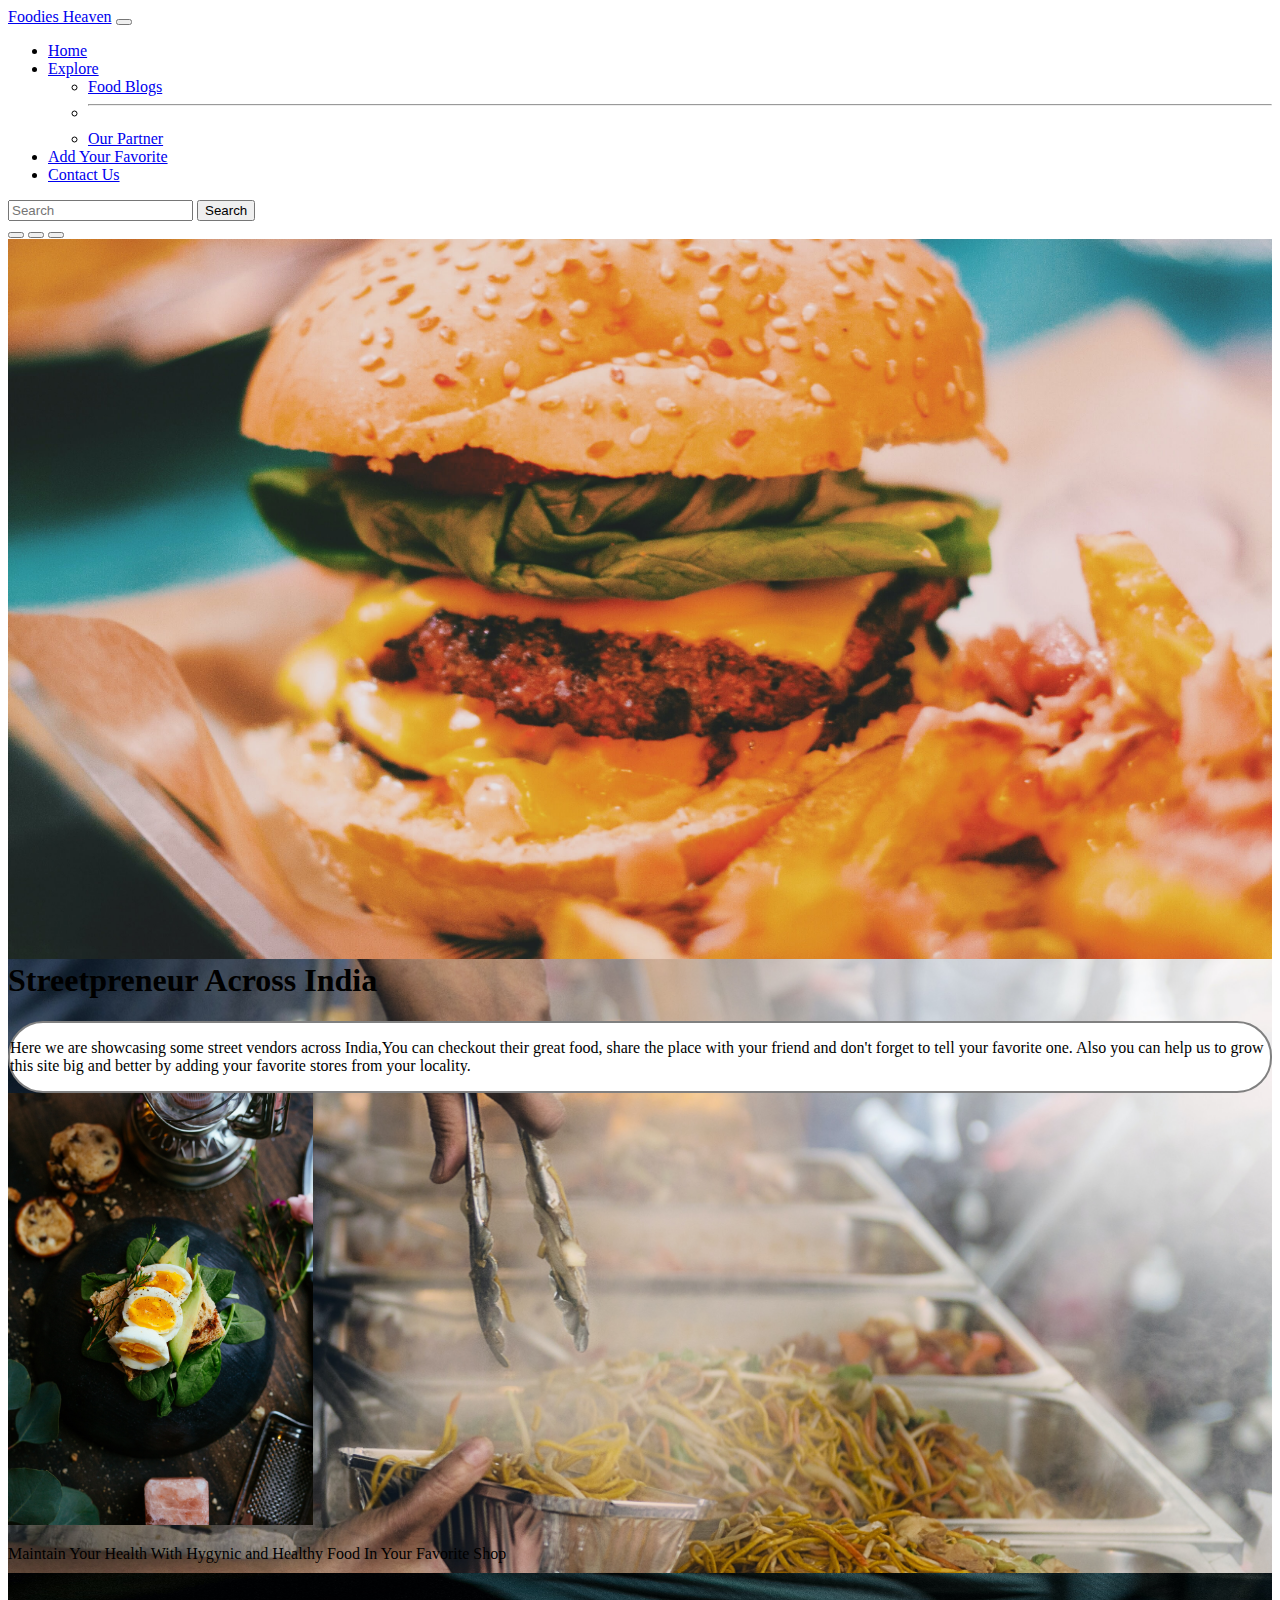
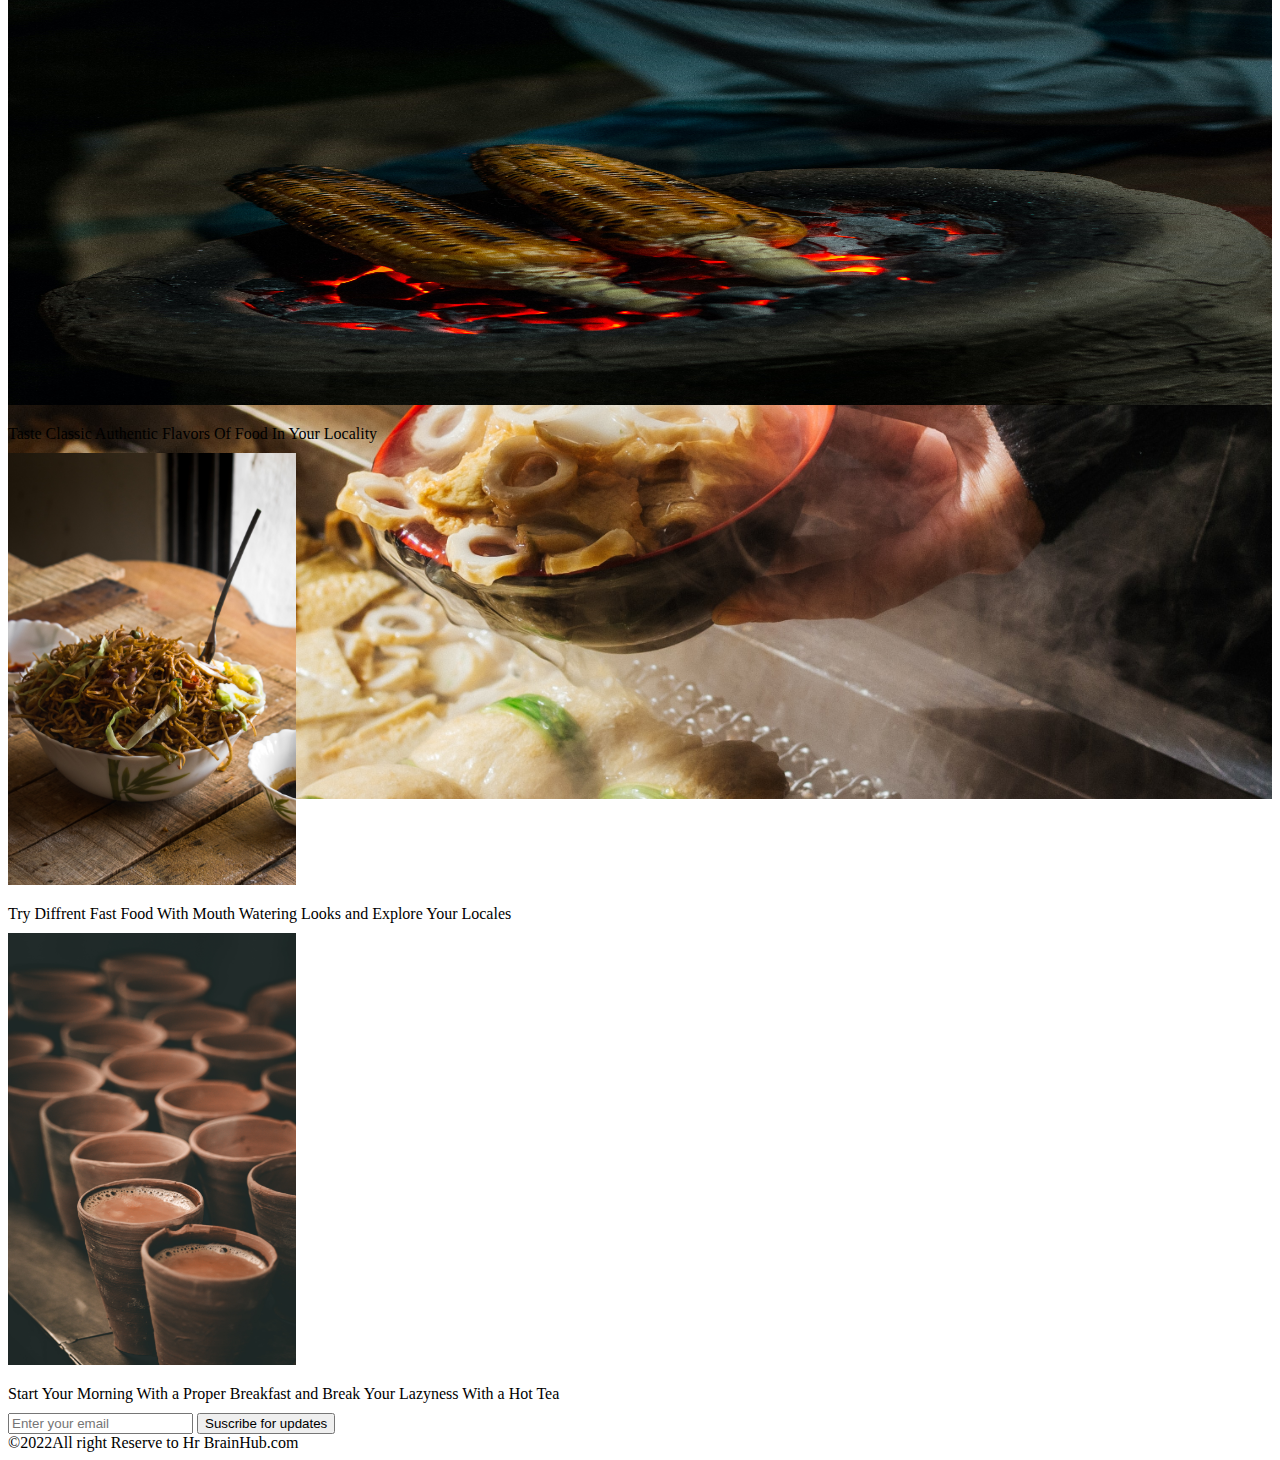
==== index.html @ 47032624 "Add files via upload" ====
<!doctype html>
<html lang="en">

<head>
  <!-- Required meta tags -->
  <meta charset="utf-8">
  <meta name="viewport" content="width=device-width, initial-scale=1">

  <!-- Bootstrap CSS -->
  <link href="https://cdn.jsdelivr.net/npm/bootstrap@5.1.1/dist/css/bootstrap.min.css" rel="stylesheet"
  integrity="sha384-F3w7mX95PdgyTmZZMECAngseQB83DfGTowi0iMjiWaeVhAn4FJkqJByhZMI3AhiU" crossorigin="anonymous">
  <link rel="stylesheet" href="style.css">
  <title>Foodies Heaven: Streetpreneur Across India</title>
</head>

<body>
  <!-- This is My Navbar -->
  <nav class="navbar navbar-expand-lg navbar-dark bg-dark">
    <div class="container-fluid">
      <a class="navbar-brand" href="#">Foodies Heaven</a>
      <button class="navbar-toggler" type="button" data-bs-toggle="collapse" data-bs-target="#navbarSupportedContent"
        aria-controls="navbarSupportedContent" aria-expanded="false" aria-label="Toggle navigation">
        <span class="navbar-toggler-icon"></span>
      </button>
      <div class="collapse navbar-collapse" id="navbarSupportedContent">
        <ul class="navbar-nav me-auto mb-2 mb-lg-0">
          <li class="nav-item">
            <a class="nav-link active" aria-current="page" href="index.html">Home</a>
          </li>
          <li class="nav-item dropdown">
            <a class="nav-link dropdown-toggle" href="#" id="navbarDropdown" role="button" data-bs-toggle="dropdown"
              aria-expanded="false">
              Explore
            </a>
            <ul class="dropdown-menu" aria-labelledby="navbarDropdown">
              <li><a class="dropdown-item" href="explore.html">Food Blogs</a></li>
              <li>
                <hr class="dropdown-divider">
              </li>
              <li><a class="dropdown-item" href="https://www.hrbrainhub.com/">Our Partner</a></li>
            </ul>
          </li>
          <li class="nav-item">
            <a class="nav-link " aria-current="page" href="add.html">Add Your Favorite</a>
          </li>
          <li class="nav-item">
            <a class="nav-link " aria-current="page" href="contact.html">Contact Us</a>
          </li>
        </ul>
        <form class="d-flex">
          <input class="form-control me-2" type="search" placeholder="Search" aria-label="Search">
          <button class="btn btn-outline-success" type="submit">Search</button>
        </form>
      </div>
    </div>
  </nav>
  <!-- This is my Background Image Area -->

  <div id="carouselExampleCaptions" class="carousel slide back-crous carousel-fade" data-bs-ride="carousel">
    <div class="carousel-indicators">
      <button type="button" data-bs-target="#carouselExampleCaptions" data-bs-slide-to="0" class="active"
        aria-current="true" aria-label="Slide 1"></button>
      <button type="button" data-bs-target="#carouselExampleCaptions" data-bs-slide-to="1"
        aria-label="Slide 2"></button>
      <button type="button" data-bs-target="#carouselExampleCaptions" data-bs-slide-to="2"
        aria-label="Slide 3"></button>
    </div>
    <div class="carousel-inner">
      <div class="carousel-item active back-img test-1">
        <!-- <img src="image/bg2.jpg" class="d-block w-100 img-fluid" alt="..."> -->
        <!-- <div class="carousel-caption d-none d-md-block">
              <h5>First slide label</h5>
              <p>Some representative placeholder content for the first slide.</p>
            </div> -->
      </div>
      <div class="carousel-item back-img test-2">
        <!-- <img src="image/bg3.jpg" class="d-block w-100 img-fluid"  alt="..."> -->
        <!-- <div class="carousel-caption d-none d-md-block">
              <h5>Second slide label</h5>
              <p>Some representative placeholder content for the second slide.</p>
            </div> -->
      </div>
      <div class="carousel-item back-img test-3">
        <!-- <img src="image/bg4.jpg" class="d-block w-100 img-fluid" alt="..."> -->
        <!-- <div class="carousel-caption d-none d-md-block">
              <h5>Third slide label</h5>
              <p>Some representative placeholder content for the third slide.</p>
            </div> -->
      </div>
    </div>
    <button class="carousel-control-prev" type="button" data-bs-target="#carouselExampleCaptions" data-bs-slide="prev">
      <span class="carousel-control-prev-icon" aria-hidden="true"></span>
      <span class="visually-hidden">Previous</span>
    </button>
    <button class="carousel-control-next" type="button" data-bs-target="#carouselExampleCaptions" data-bs-slide="next">
      <span class="carousel-control-next-icon" aria-hidden="true"></span>
      <span class="visually-hidden">Next</span>
    </button>
  </div>
  <!-- this is main heading -->
  

  <h1 class="text-center my-5">Streetpreneur Across India</h1>

  <div class="container p-4" style="border: 2px solid grey; border-radius: 35px; background-color: white;">
    <p>Here we are showcasing some street vendors across India,You can checkout their great food, share the
      place with your friend and don't forget to tell your favorite one.
      Also you can help us to grow this site big and better by adding your favorite stores from your locality.</p>
  </div>
  <!-- This is Home Card -->

  <div class="container-fluid my-5 justify-content-center ">
    <div class="row">
      <div class="card col-md-6 col-12 p-3 pb-5" style="height: 30rem;">
        <img src="/image/c1.jpg" class="card-img-top" style="height:90% ;" alt="...">
        <div class="card-body ">
          <p class="card-text text-center">Maintain Your Health With Hygynic and Healthy Food In Your Favorite Shop</p>
        </div>
      </div>
      <div class="card col-md-6 col-12 p-3 pb-5" style="height: 30rem;">
        <img src="/image/c2.jpg" class="card-img-top" style="height: 90%;width: 100%;" alt="...">
        <div class="card-body">
          <p class="card-text text-center">Taste Classic Authentic Flavors Of Food In Your Locality</p>
        </div>
      </div>
      <div class="card col-md-6 col-12 p-3 pb-5" style="height: 30rem;">
        <img src="/image/c3.jpg" class="card-img-top" style="height: 90%;" alt="...">
        <div class="card-body">
          <p class="card-text text-center">Try Diffrent Fast Food With Mouth Watering Looks and Explore Your Locales</p>
        </div>
      </div>
      <div class="card col-md-6 col-12 p-3 pb-5" style="height: 30rem;">
        <img src="/image/c4.jpg" class="card-img-top" style="height: 90%;" alt="...">
        <div class="card-body">
          <p class="card-text text-center">Start Your Morning With a Proper Breakfast and Break Your Lazyness With a Hot Tea </p>
        </div>
      </div>
    </div>
  </div>

  <!-- This is Footer -->
 
  <footer class="container-fluid bg-dark d-flex flex-column justify-content-center align-items-center">
    <div class="suscribe d-xsm-flex flex-xsm-column mb-2 mt-3">
      <input type="email" placeholder="Enter your email" class="susemail">
      <button class="btn bg-danger p-1 susbtn">Suscribe for updates</button>
    </div>
    <div class="copy text-light mb-2 text-center">&copy;2022<span>All right Reserve to Hr BrainHub.com</span></div>
  </footer>


  <script src="https://cdn.jsdelivr.net/npm/bootstrap@5.1.1/dist/js/bootstrap.bundle.min.js"
    integrity="sha384-/bQdsTh/da6pkI1MST/rWKFNjaCP5gBSY4sEBT38Q/9RBh9AH40zEOg7Hlq2THRZ"
    crossorigin="anonymous"></script>

</body>

</html>
---- style.css ----
#expbody {
     background: #f8f8f8;
 }

 /* .main-content img{
     max-width: 300px;
 } */

 .back-img {
     height: 80vh;
 }

 .back-crous {
     height: 80vh;
 }

 .heading {
     border-bottom: 1px solid grey;
     ;
     padding: 10px;
     font-size: 50px;
 }

 .right-sidebar {
     /* flex-basis: 25%; */
     width: 25vw;
     position: sticky;
     right: 0;
     top: 0;
     margin-right: 0;
     padding: 0;
     /* background-image:url(/image/bg-5.jpg); */
     background-image: linear-gradient(transparent, rgb(67, 100, 247), transparent);
     height: 100vh;
     overflow: auto;
     display: flex;
     flex-flow: column;
     justify-content: center;
     align-items: center;
     background-color: rgb(230, 39, 39);
 }

 .main-content {
     /* flex-basis: 75%; */
     width: 75vw;
 }

 .side-profile img {
     border-radius: 25px;
     max-width: 85%;
     align-self: center;
 }

 .social {
     justify-content: center;
     align-content: center;
 }

 .social i {
     margin: 10px 20px;
     padding: 5px;
     cursor: pointer;
 }

 #map {
     height: 300px;
     width: 100%;
     margin-top: 15px;
 }

 .profile {
     width: 100%;
     display: flex;
     max-height: 50vh;
 }

 .dp {
     width: 33%;
 }

 .dp img {
     width: 100%;
     border-radius: 50%;
     height: 100%;
 }

 .inf {
     width: 60%;
     display: flex;
     flex-flow: column wrap;
     align-items: center;
     justify-content: center;
 }

 .name {
     font-size: 3em;
 }

 .address {
     font-size: 25px;
 }

 .food-item img {
     max-width: 90%;
     height: 500px;
     border-radius: 25px;
     margin: auto;
     margin-top: 2rem;
 }

 .vendor {
     border-bottom: 2px solid grey;
 }

 /* #heart{
    width:;
} */

 .test-1 {
     background: url(/image/bg2.jpg);
     background-position: center;
     background-repeat: no-repeat;
     background-size: cover;
 }

 .test-2 {
     background: url(/image/bg3.jpg);
     background-position: center;
     background-repeat: no-repeat;
     background-size: cover;
 }

 .test-3 {
     background: url(/image/bg4.jpg);
     background-position: center;
     background-repeat: no-repeat;
     background-size: cover;
 }

 .socialDiv {
     text-align: center;
     /* align-items: center; */
     display: flex;
     justify-content: space-evenly;
 }

 .hidden {
     display: none;
 }

 #floatingTextarea {
     width: 90%;
     margin: auto;
 }

 .textDiv {
     display: flex;
     flex-flow: column wrap;
     justify-content: center;
     align-items: center;
 }

 .btn-md {
     max-width: 40%;
     margin: auto;
 }

 /* Media Breakdown */

 @media only screen and (max-width:970px) {
     /* body{
        background-color: red;
    } */
     .address {
         font-size: 20px;
     }
 }

 @media only screen and (min-width:851px){
     #expbody{
         background-color: rgb(236, 243, 236);
     }
} 
 /* Sidebar has to be display off */

 @media only screen and (max-width:850px) {
    #expbody {
         background-color: #dbe3d9;
     }
     .right-sidebar {
         display: none;
     }
     .main-content {
         width: 100vw;
     }
     .heading {
         padding: 10px;
         font-size: 2.2rem;
     }
     .name{
         font-size: 2.5rem;
     }
     .address{
         font-size: 20px;
     }
     .food-item img {
        height: 370px;
    }
 }

 /* This is the smallest breakpoint */

 @media only screen and (max-width:445px) {
    #expbody{
         background-color: rgb(234 239 230);
     }
     * {
         padding: 0;
         margin: 0;
     }
     .waste {
         width: 100%;
         padding: 0;
         margin: 0;
     }
     .heading {
         padding: 2px;
         font-size: 28px;
     }
     .name {
         font-size: 26px;
         margin: 2px;
     }
     .address {
         font-size: 16px;
         margin: 0;
         padding: 0;
     }
     .profile {
         height: auto;
         padding: 0;
     }
     .inf {
         width: 66%;
     }
     .food-item img {
         height: 240px;
     }
 }

 /* this is for Footer only */

 @media only screen and (max-width:365px) {
     .suscribe {
         display: flex;
         flex-flow: column;
     }
     .suscribe input {
         margin: 5px;
     }
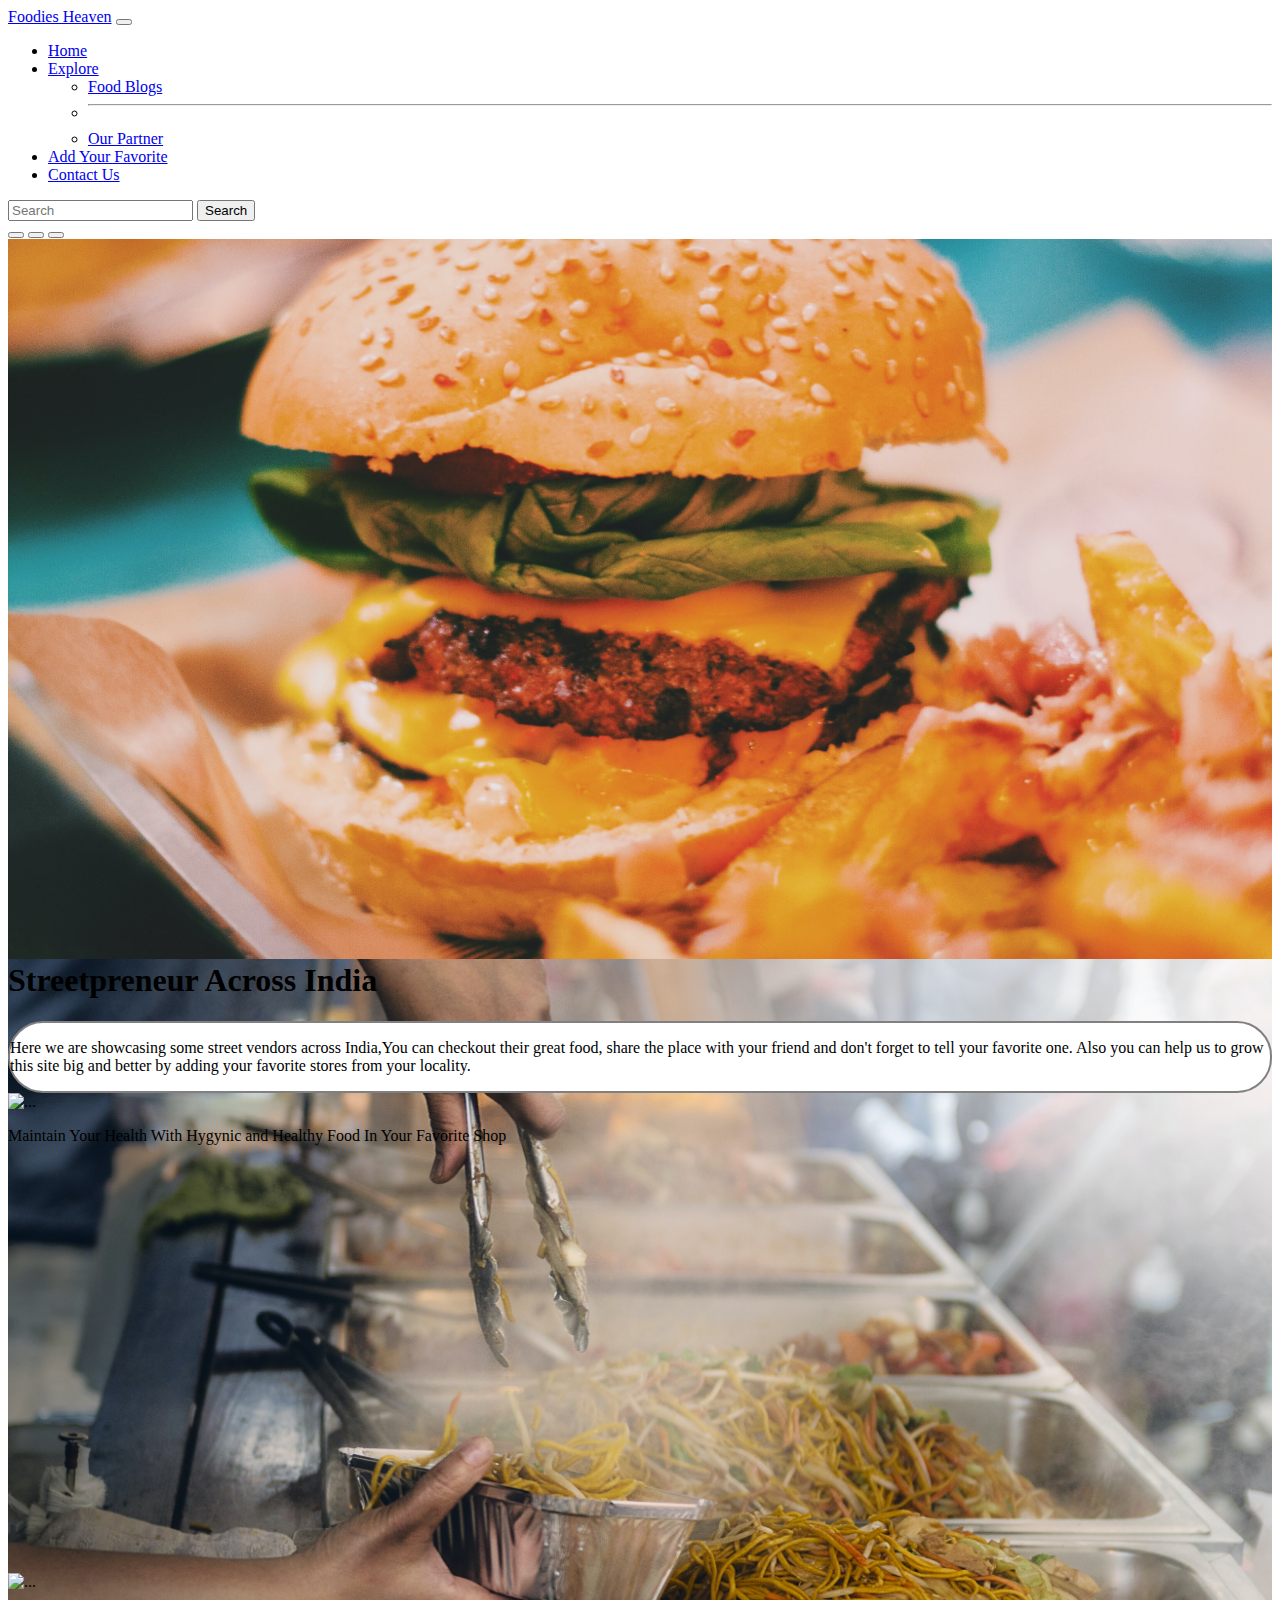
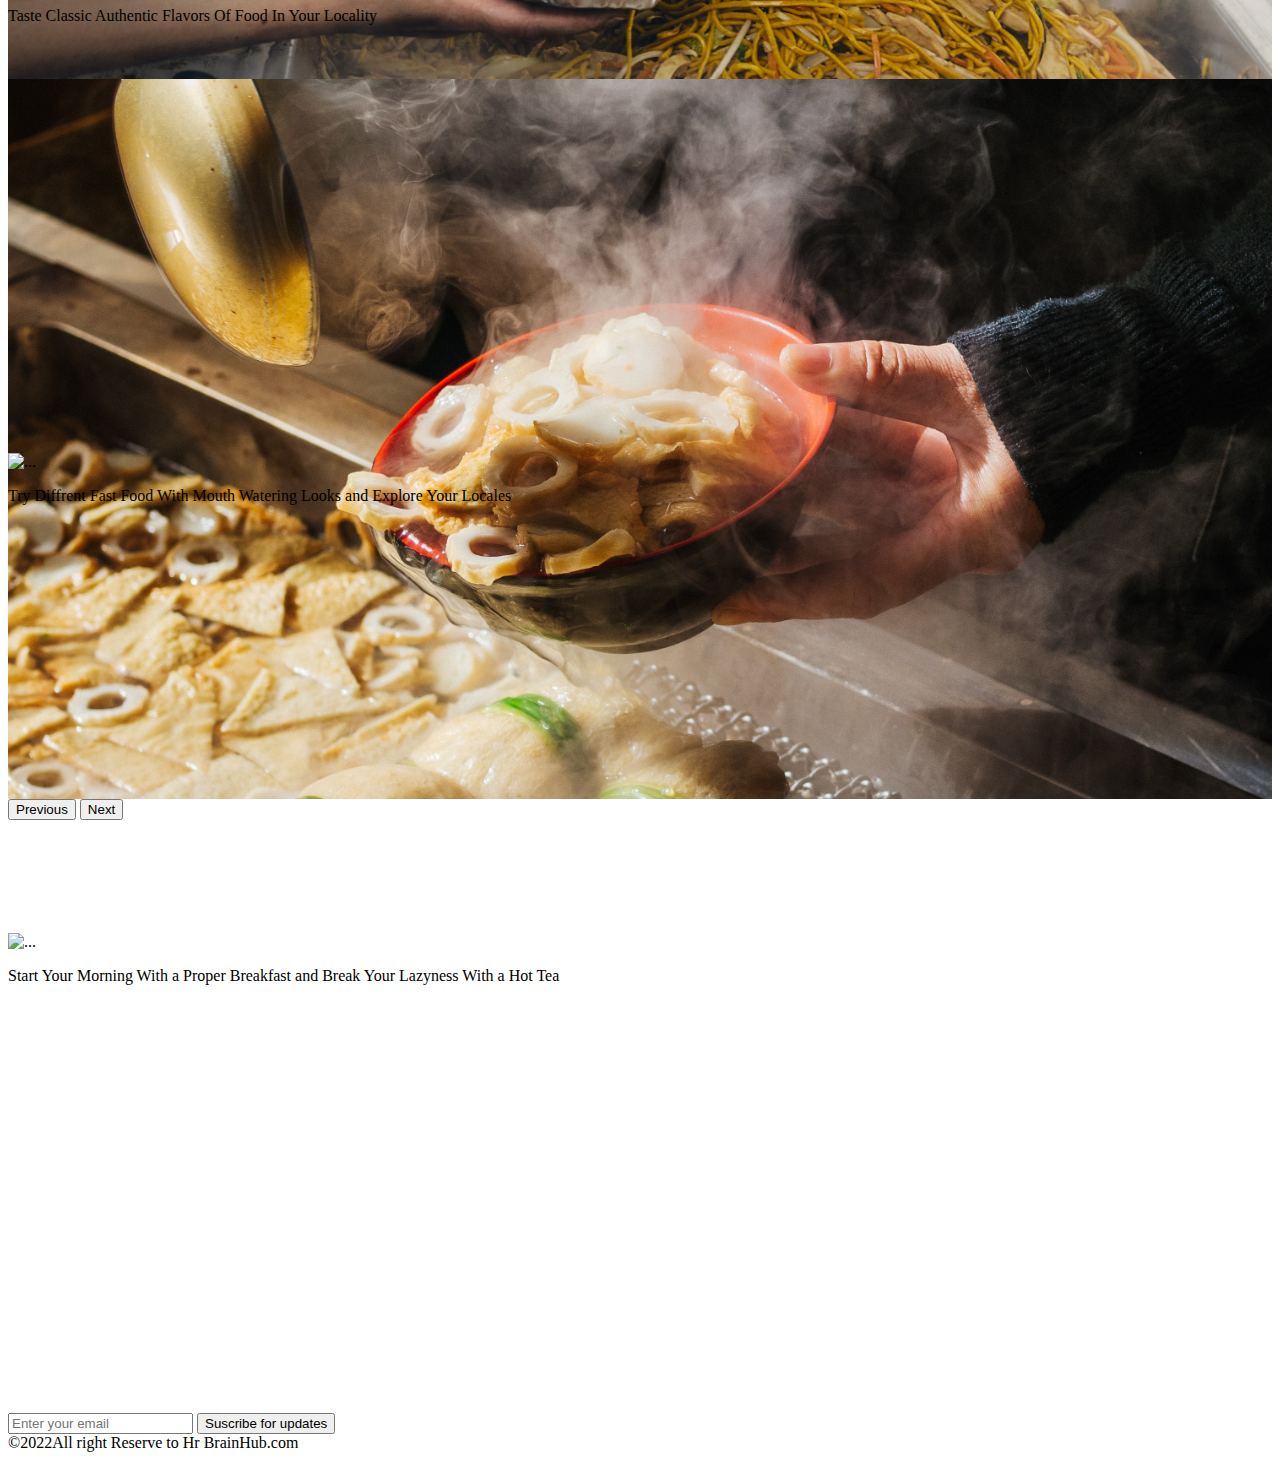
==== commit f1ef9d66: "Update index.html" ====
--- a/index.html
+++ b/index.html
@@ -112,25 +112,25 @@
   <div class="container-fluid my-5 justify-content-center ">
     <div class="row">
       <div class="card col-md-6 col-12 p-3 pb-5" style="height: 30rem;">
-        <img src="/image/c1.jpg" class="card-img-top" style="height:90% ;" alt="...">
+        <img src="Foodies-Heaven/image/c1.jpg" class="card-img-top" style="height:90% ;" alt="...">
         <div class="card-body ">
           <p class="card-text text-center">Maintain Your Health With Hygynic and Healthy Food In Your Favorite Shop</p>
         </div>
       </div>
       <div class="card col-md-6 col-12 p-3 pb-5" style="height: 30rem;">
-        <img src="/image/c2.jpg" class="card-img-top" style="height: 90%;width: 100%;" alt="...">
+        <img src="Foodies-Heaven/image/c2.jpg" class="card-img-top" style="height: 90%;width: 100%;" alt="...">
         <div class="card-body">
           <p class="card-text text-center">Taste Classic Authentic Flavors Of Food In Your Locality</p>
         </div>
       </div>
       <div class="card col-md-6 col-12 p-3 pb-5" style="height: 30rem;">
-        <img src="/image/c3.jpg" class="card-img-top" style="height: 90%;" alt="...">
+        <img src="Foodies-Heaven/image/c3.jpg" class="card-img-top" style="height: 90%;" alt="...">
         <div class="card-body">
           <p class="card-text text-center">Try Diffrent Fast Food With Mouth Watering Looks and Explore Your Locales</p>
         </div>
       </div>
       <div class="card col-md-6 col-12 p-3 pb-5" style="height: 30rem;">
-        <img src="/image/c4.jpg" class="card-img-top" style="height: 90%;" alt="...">
+        <img src="Foodies-Heaven/image/c4.jpg" class="card-img-top" style="height: 90%;" alt="...">
         <div class="card-body">
           <p class="card-text text-center">Start Your Morning With a Proper Breakfast and Break Your Lazyness With a Hot Tea </p>
         </div>
@@ -155,4 +155,4 @@
 
 </body>
 
-</html>+</html>
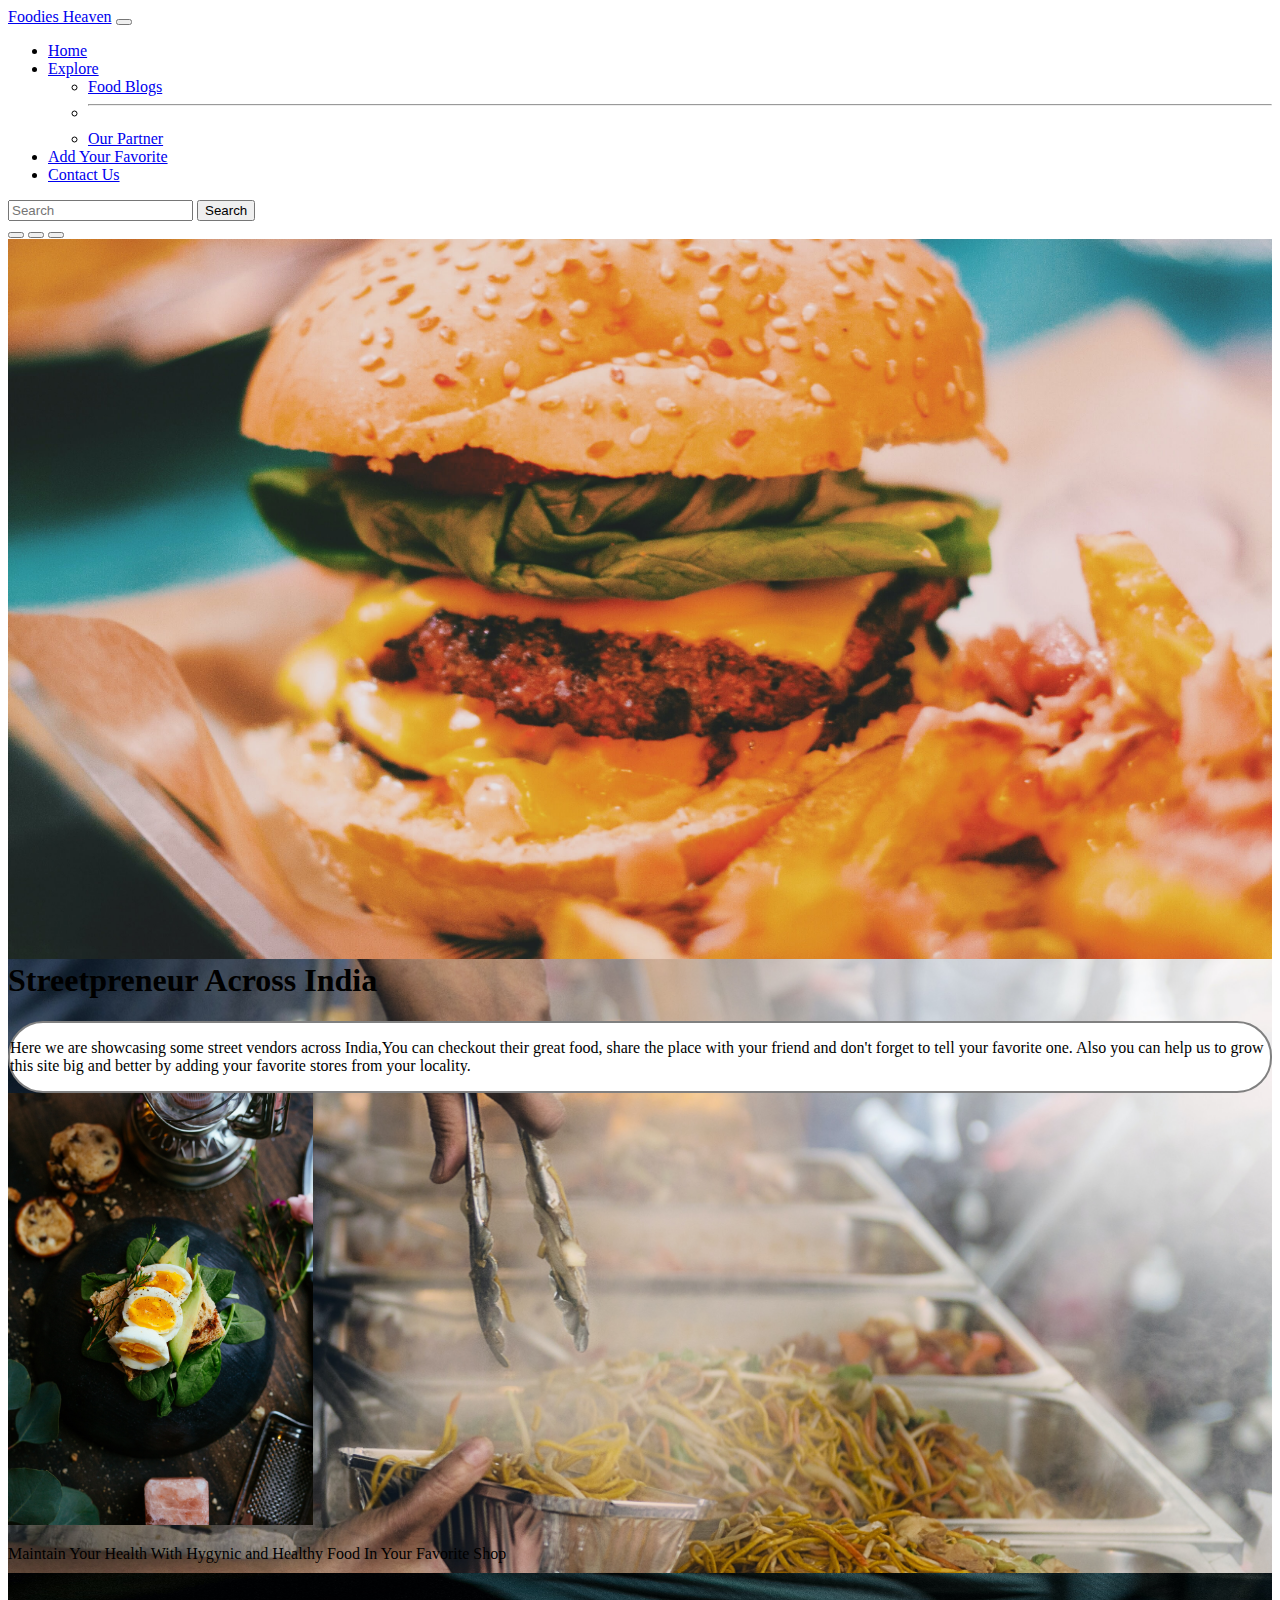
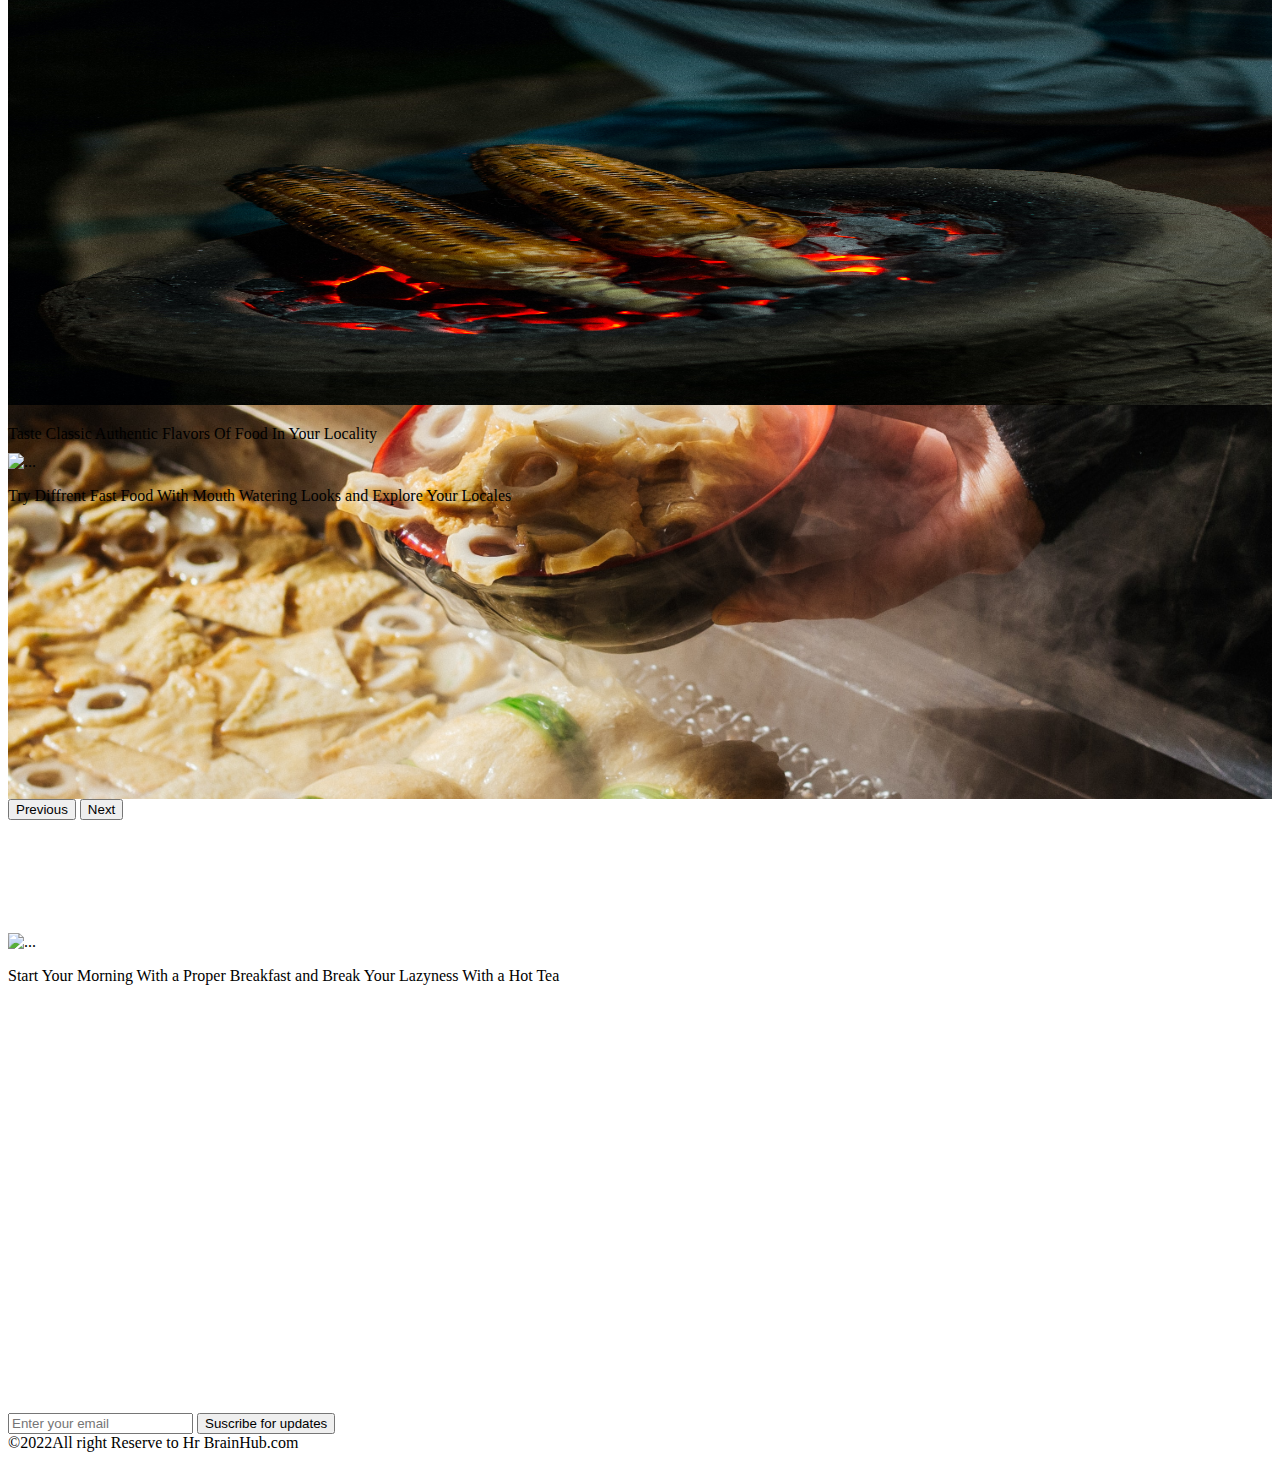
==== commit 4cf0d5b9: "Update index.html" ====
--- a/index.html
+++ b/index.html
@@ -112,13 +112,13 @@
   <div class="container-fluid my-5 justify-content-center ">
     <div class="row">
       <div class="card col-md-6 col-12 p-3 pb-5" style="height: 30rem;">
-        <img src="Foodies-Heaven/image/c1.jpg" class="card-img-top" style="height:90% ;" alt="...">
+        <img src="image/c1.jpg" class="card-img-top" style="height:90% ;" alt="...">
         <div class="card-body ">
           <p class="card-text text-center">Maintain Your Health With Hygynic and Healthy Food In Your Favorite Shop</p>
         </div>
       </div>
       <div class="card col-md-6 col-12 p-3 pb-5" style="height: 30rem;">
-        <img src="Foodies-Heaven/image/c2.jpg" class="card-img-top" style="height: 90%;width: 100%;" alt="...">
+        <img src="/image/c2.jpg" class="card-img-top" style="height: 90%;width: 100%;" alt="...">
         <div class="card-body">
           <p class="card-text text-center">Taste Classic Authentic Flavors Of Food In Your Locality</p>
         </div>
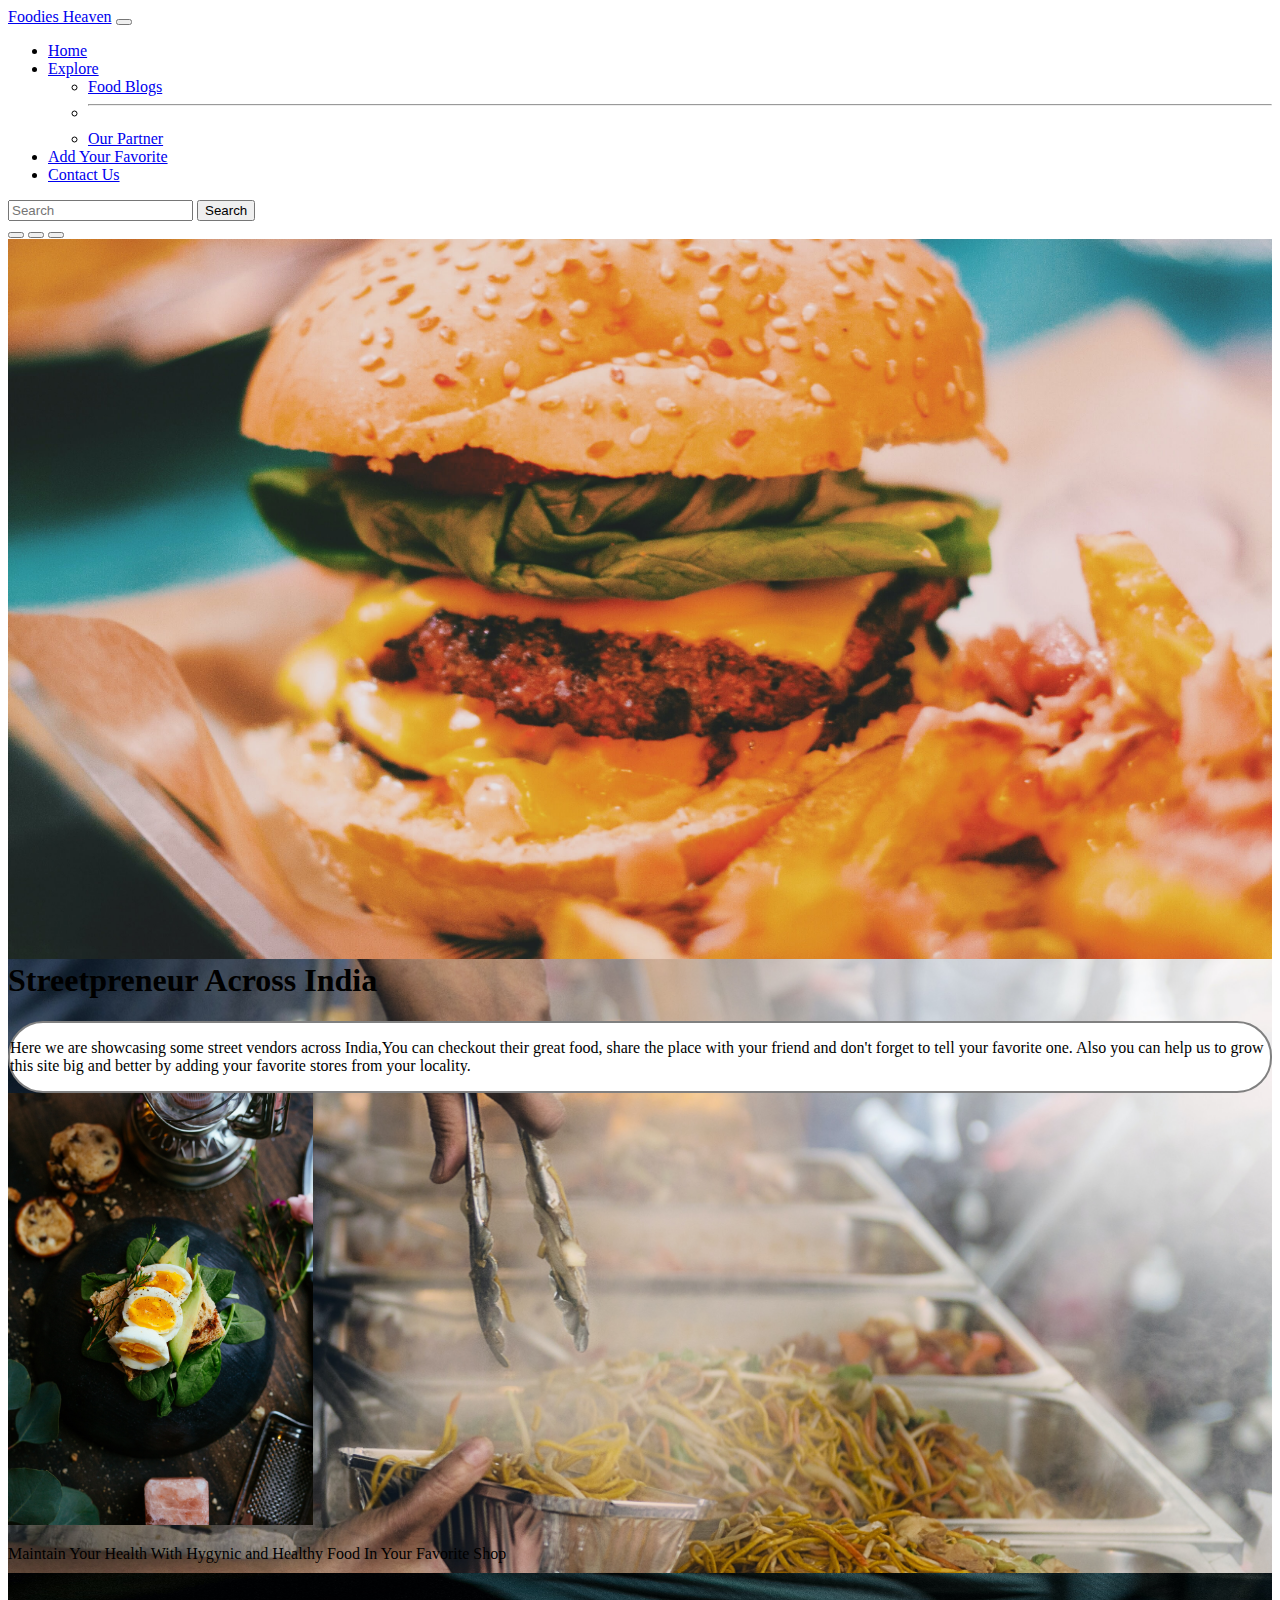
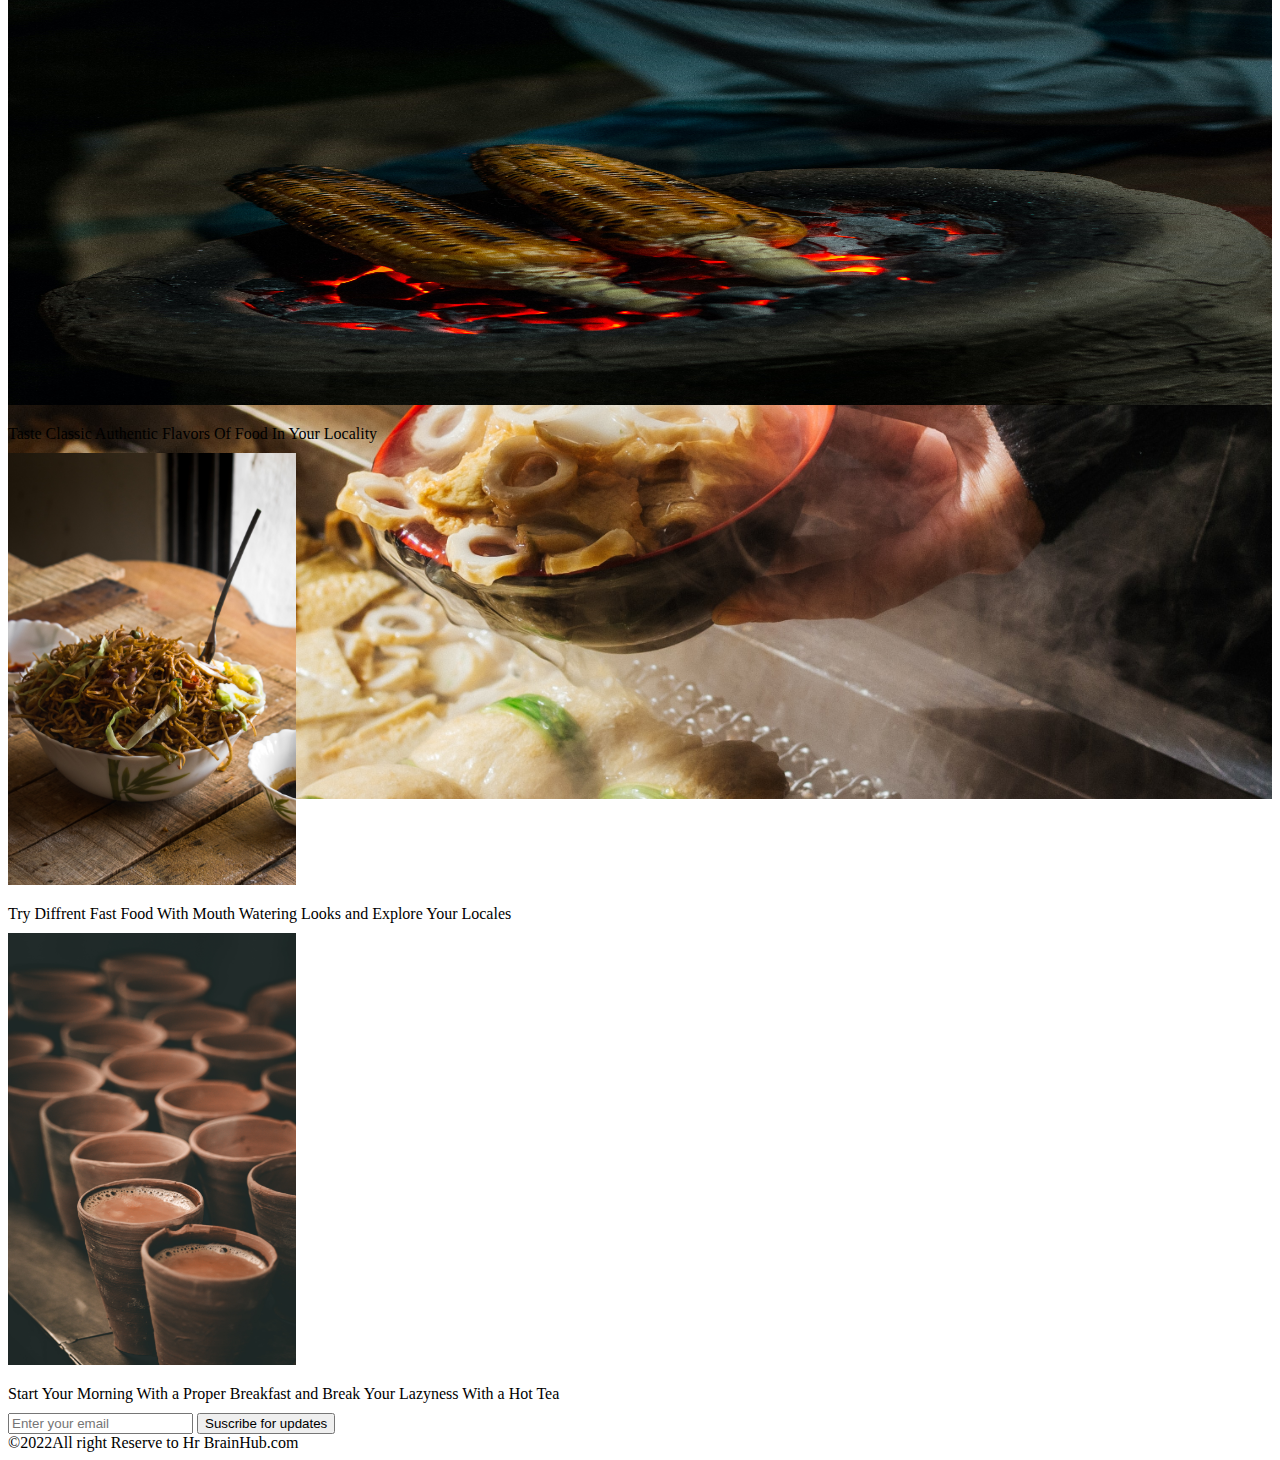
==== commit 4cf2409e: "Add files via upload" ====
--- a/index.html
+++ b/index.html
@@ -118,19 +118,19 @@
         </div>
       </div>
       <div class="card col-md-6 col-12 p-3 pb-5" style="height: 30rem;">
-        <img src="/image/c2.jpg" class="card-img-top" style="height: 90%;width: 100%;" alt="...">
+        <img src="image/c2.jpg" class="card-img-top" style="height: 90%;width: 100%;" alt="...">
         <div class="card-body">
           <p class="card-text text-center">Taste Classic Authentic Flavors Of Food In Your Locality</p>
         </div>
       </div>
       <div class="card col-md-6 col-12 p-3 pb-5" style="height: 30rem;">
-        <img src="Foodies-Heaven/image/c3.jpg" class="card-img-top" style="height: 90%;" alt="...">
+        <img src="image/c3.jpg" class="card-img-top" style="height: 90%;" alt="...">
         <div class="card-body">
           <p class="card-text text-center">Try Diffrent Fast Food With Mouth Watering Looks and Explore Your Locales</p>
         </div>
       </div>
       <div class="card col-md-6 col-12 p-3 pb-5" style="height: 30rem;">
-        <img src="Foodies-Heaven/image/c4.jpg" class="card-img-top" style="height: 90%;" alt="...">
+        <img src="image/c4.jpg" class="card-img-top" style="height: 90%;" alt="...">
         <div class="card-body">
           <p class="card-text text-center">Start Your Morning With a Proper Breakfast and Break Your Lazyness With a Hot Tea </p>
         </div>
@@ -155,4 +155,4 @@
 
 </body>
 
-</html>
+</html>